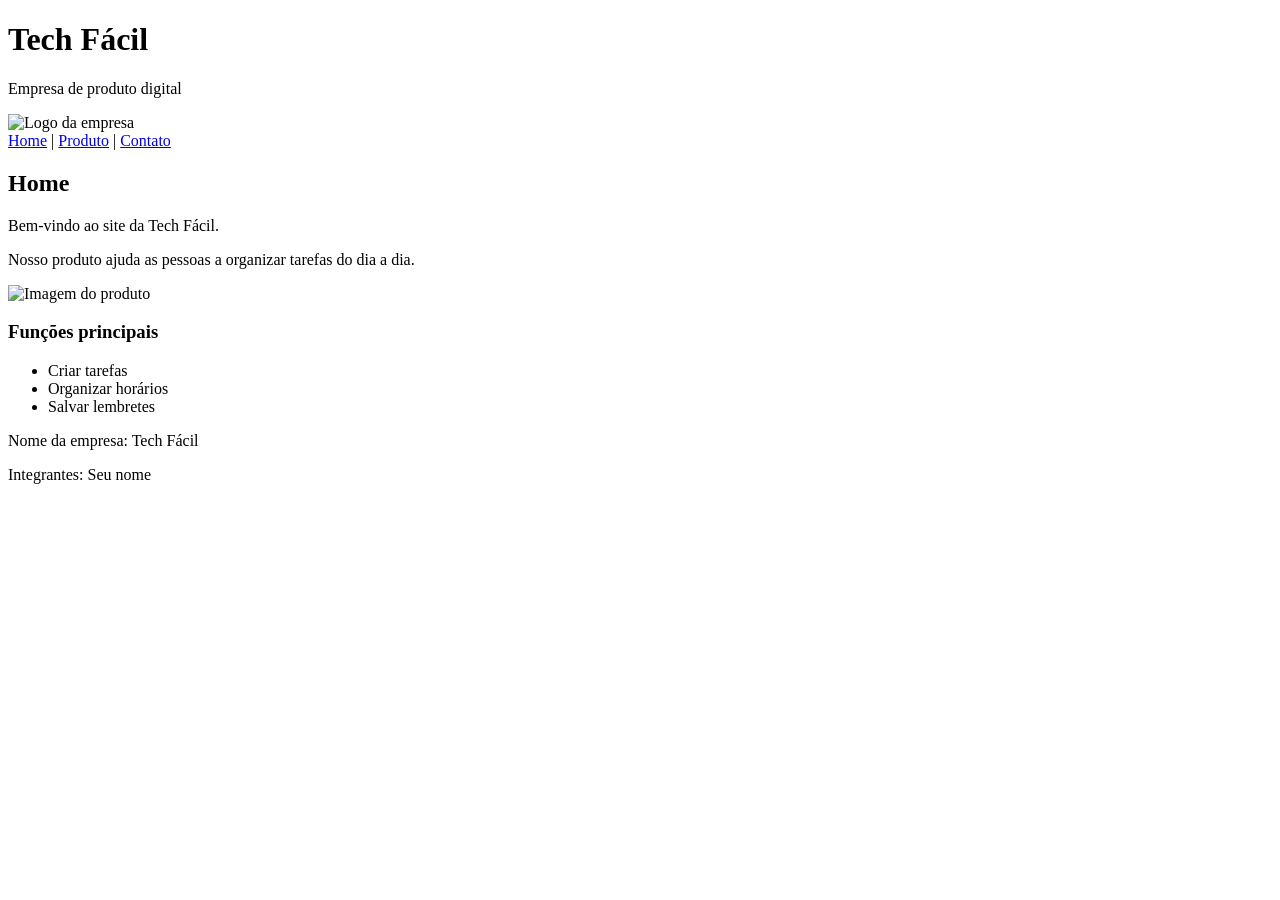
==== index.html @ 0a2be99c "Create index.html" ====
<!DOCTYPE html>
<html lang="pt-BR">
<head>
    <meta charset="UTF-8">
    <meta name="viewport" content="width=device-width, initial-scale=1.0">
    <title>Tech Fácil - Home</title>
</head>
<body>

    <header>
        <h1>Tech Fácil</h1>
        <p>Empresa de produto digital</p>
        <img src="https://placehold.co/200x100?text=Tech+Facil" alt="Logo da empresa">
    </header>

    <nav>
        <a href="index.html">Home</a> |
        <a href="produto.html">Produto</a> |
        <a href="contato.html">Contato</a>
    </nav>

    <main>
        <h2>Home</h2>
        <p>Bem-vindo ao site da Tech Fácil.</p>
        <p>Nosso produto ajuda as pessoas a organizar tarefas do dia a dia.</p>

        <img src="https://placehold.co/250x150?text=Produto+Digital" alt="Imagem do produto">

        <h3>Funções principais</h3>
        <ul>
            <li>Criar tarefas</li>
            <li>Organizar horários</li>
            <li>Salvar lembretes</li>
        </ul>
    </main>

    <footer>
        <p>Nome da empresa: Tech Fácil</p>
        <p>Integrantes: Seu nome</p>
    </footer>

</body>
</html>
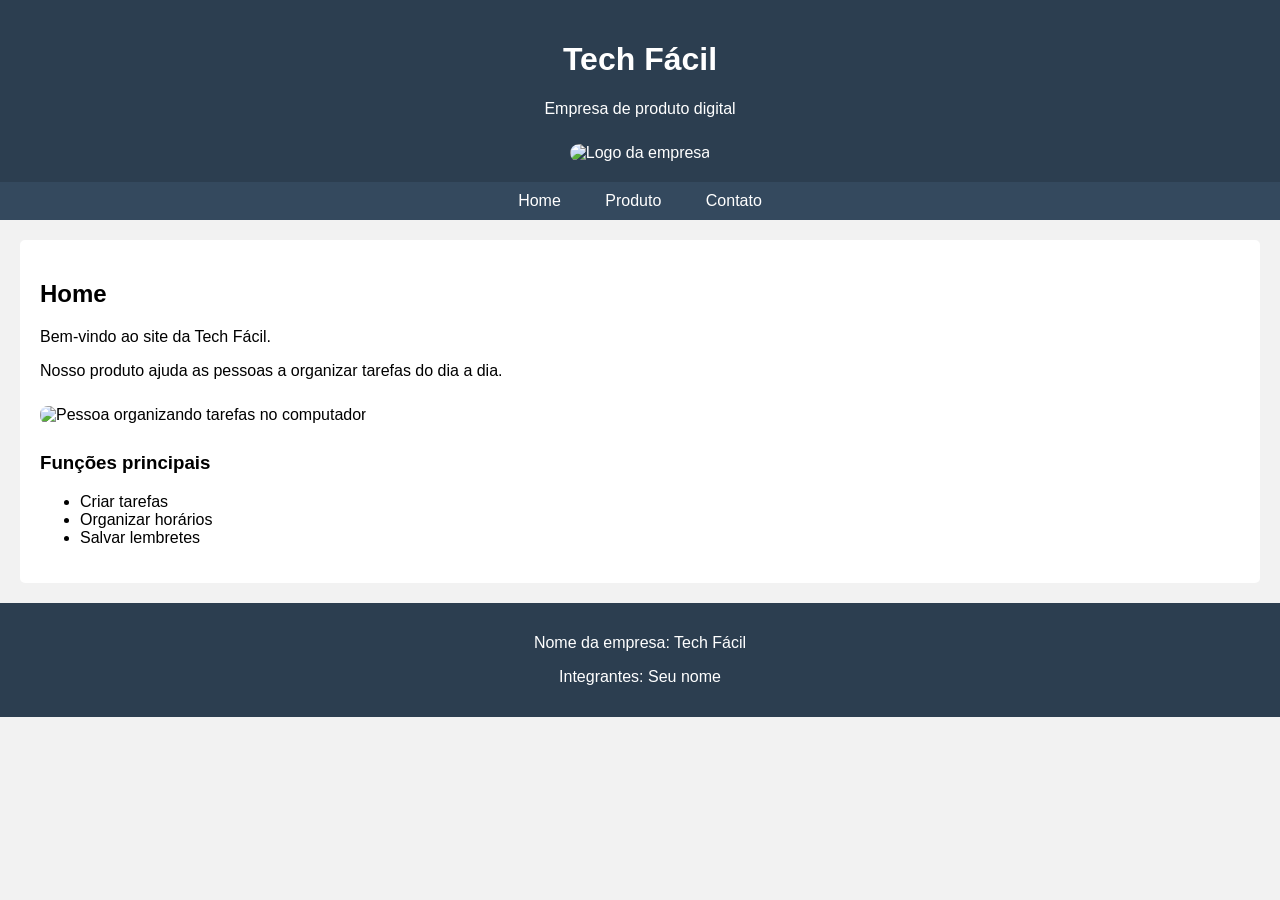
==== commit cdbb9675: "Update index.html" ====
--- a/index.html
+++ b/index.html
@@ -4,18 +4,19 @@
     <meta charset="UTF-8">
     <meta name="viewport" content="width=device-width, initial-scale=1.0">
     <title>Tech Fácil - Home</title>
+    <link rel="stylesheet" href="style.css">
 </head>
 <body>
 
     <header>
         <h1>Tech Fácil</h1>
         <p>Empresa de produto digital</p>
-        <img src="https://placehold.co/200x100?text=Tech+Facil" alt="Logo da empresa">
+        <img src="logo.jpeg" alt="Logo da empresa">
     </header>
 
     <nav>
-        <a href="index.html">Home</a> |
-        <a href="produto.html">Produto</a> |
+        <a href="index.html">Home</a>
+        <a href="produto.html">Produto</a>
         <a href="contato.html">Contato</a>
     </nav>
 
@@ -24,7 +25,7 @@
         <p>Bem-vindo ao site da Tech Fácil.</p>
         <p>Nosso produto ajuda as pessoas a organizar tarefas do dia a dia.</p>
 
-        <img src="https://placehold.co/250x150?text=Produto+Digital" alt="Imagem do produto">
+        <img src="https://images.unsplash.com/photo-1499750310107-5fef28a66643?auto=format&fit=crop&w=900&q=80" alt="Pessoa organizando tarefas no computador">
 
         <h3>Funções principais</h3>
         <ul>
--- a/style.css
+++ b/style.css
@@ -0,0 +1,99 @@
+body{
+    font-family: Arial, sans-serif;
+    background-color: #f2f2f2;
+    margin: 0;
+    padding: 0;
+}
+
+header{
+    background-color: #2c3e50;
+    color: white;
+    text-align: center;
+    padding: 20px;
+}
+
+header img{
+    margin-top: 10px;
+    width: 140px;
+    border-radius: 10px;
+}
+
+nav{
+    background-color: #34495e;
+    text-align: center;
+    padding: 10px;
+}
+
+nav a{
+    color: white;
+    text-decoration: none;
+    margin: 10px;
+    padding: 5px 10px;
+}
+
+nav a:hover{
+    background-color: #5d6d7e;
+    border-radius: 5px;
+}
+
+main{
+    background-color: white;
+    margin: 20px;
+    padding: 20px;
+    border-radius: 5px;
+}
+
+main:hover{
+    box-shadow: 2px 2px 10px gray;
+}
+
+main img{
+    width: 100%;
+    max-width: 500px;
+    border-radius: 8px;
+    margin-top: 10px;
+    margin-bottom: 10px;
+}
+
+table{
+    width: 100%;
+    border-collapse: collapse;
+    margin-top: 10px;
+}
+
+th, td{
+    padding: 8px;
+    text-align: center;
+}
+
+form{
+    background-color: #f9f9f9;
+    padding: 15px;
+    border-radius: 5px;
+}
+
+input, textarea{
+    width: 100%;
+    padding: 8px;
+    margin-top: 5px;
+    box-sizing: border-box;
+}
+
+button{
+    background-color: #2c3e50;
+    color: white;
+    border: none;
+    padding: 10px 15px;
+    cursor: pointer;
+}
+
+button:hover{
+    background-color: #34495e;
+}
+
+footer{
+    background-color: #2c3e50;
+    color: white;
+    text-align: center;
+    padding: 15px;
+}
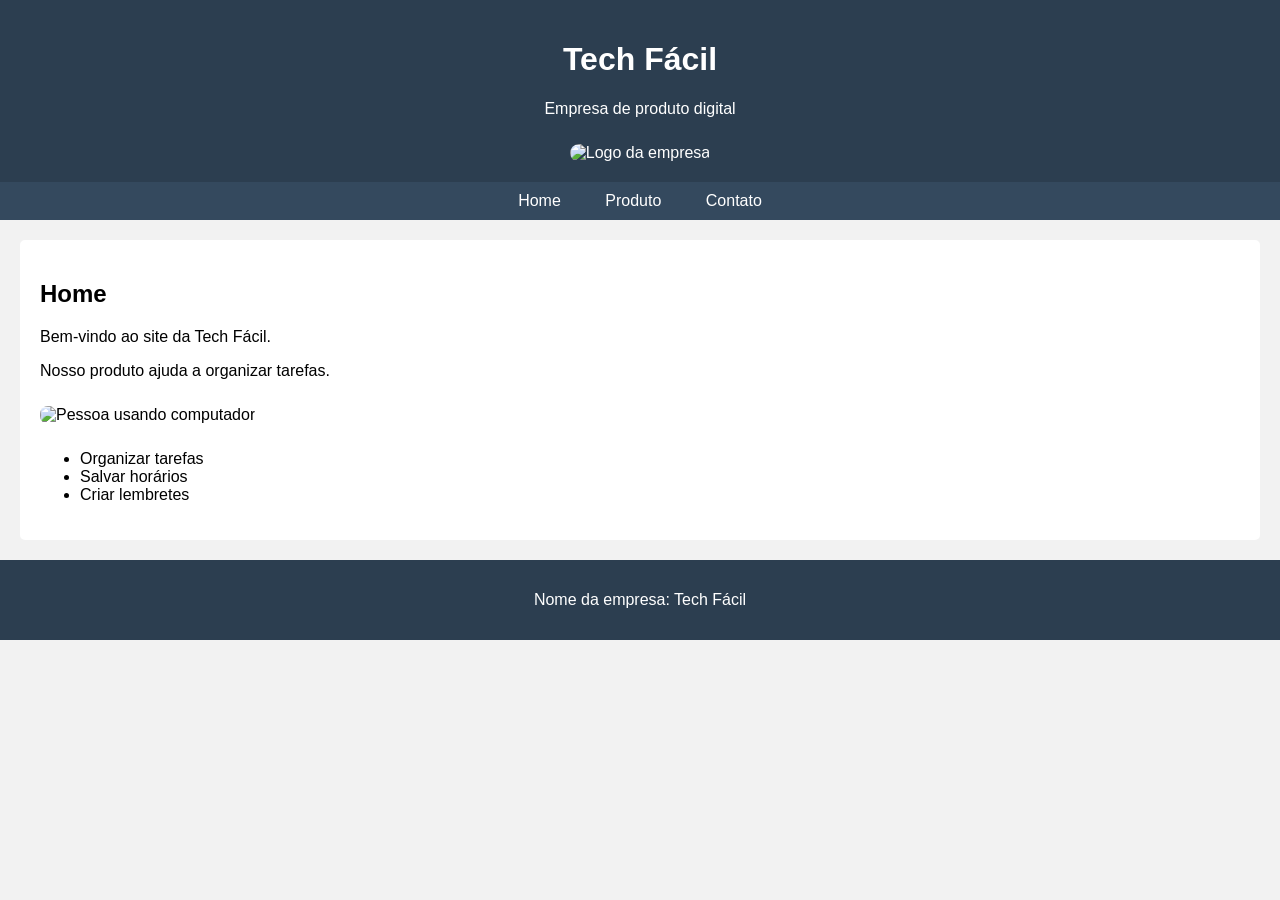
==== commit a2487fb3: "Update index.html" ====
--- a/index.html
+++ b/index.html
@@ -23,21 +23,19 @@
     <main>
         <h2>Home</h2>
         <p>Bem-vindo ao site da Tech Fácil.</p>
-        <p>Nosso produto ajuda as pessoas a organizar tarefas do dia a dia.</p>
+        <p>Nosso produto ajuda a organizar tarefas.</p>
 
-        <img src="https://images.unsplash.com/photo-1499750310107-5fef28a66643?auto=format&fit=crop&w=900&q=80" alt="Pessoa organizando tarefas no computador">
+        <img src="https://images.unsplash.com/photo-1484480974693-6ca0a78fb36b?auto=format&fit=crop&w=800&q=80" alt="Pessoa usando computador">
 
-        <h3>Funções principais</h3>
         <ul>
-            <li>Criar tarefas</li>
-            <li>Organizar horários</li>
-            <li>Salvar lembretes</li>
+            <li>Organizar tarefas</li>
+            <li>Salvar horários</li>
+            <li>Criar lembretes</li>
         </ul>
     </main>
 
     <footer>
         <p>Nome da empresa: Tech Fácil</p>
-        <p>Integrantes: Seu nome</p>
     </footer>
 
 </body>
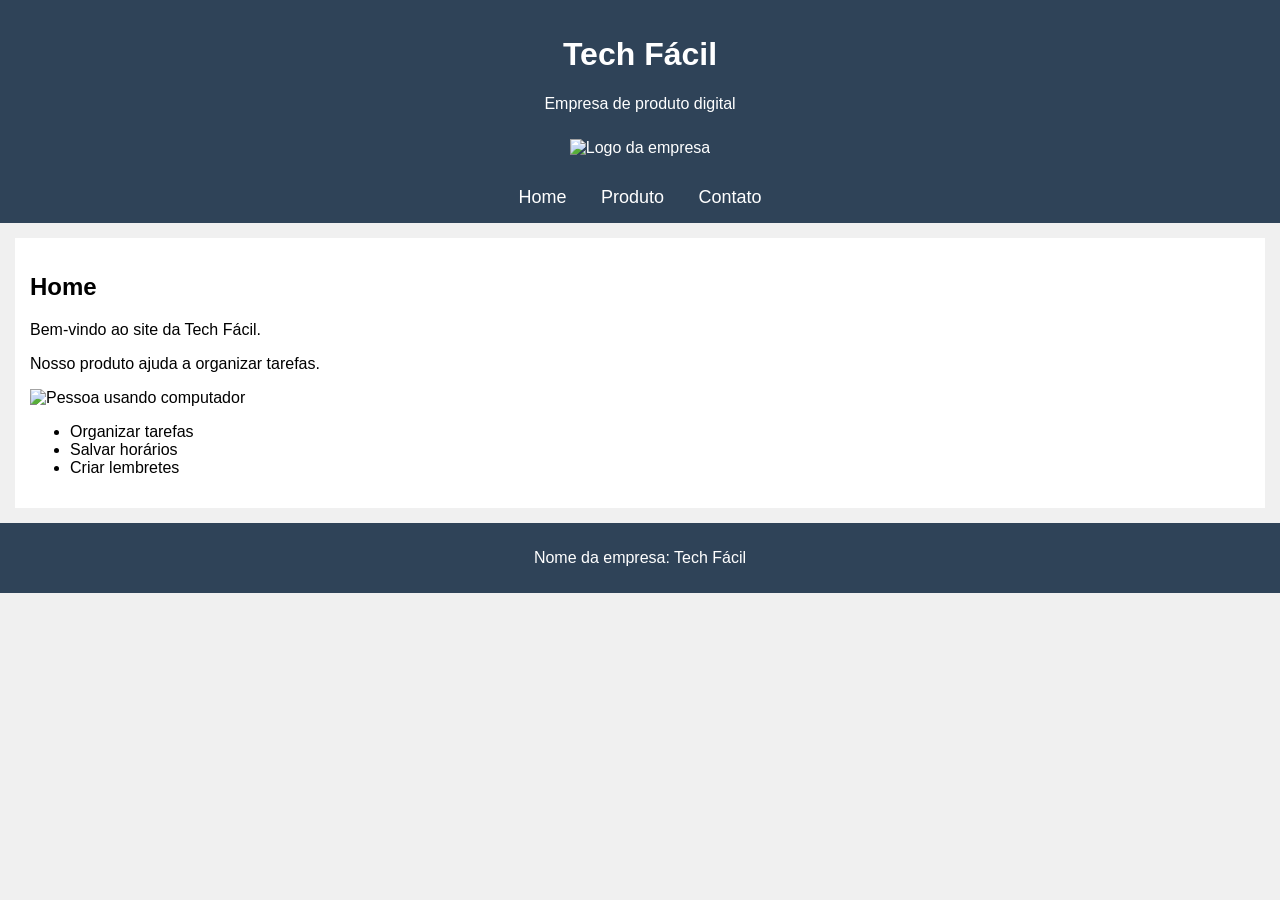
==== commit 20612053: "Update index.html" ====
--- a/index.html
+++ b/index.html
@@ -11,7 +11,7 @@
     <header>
         <h1>Tech Fácil</h1>
         <p>Empresa de produto digital</p>
-        <img src="logo.jpeg" alt="Logo da empresa">
+        <img src="logo.png" alt="Logo da empresa">
     </header>
 
     <nav>
--- a/style.css
+++ b/style.css
@@ -1,99 +1,75 @@
 body{
-    font-family: Arial, sans-serif;
-    background-color: #f2f2f2;
+    font-family: Arial;
+    background-color: #f0f0f0;
     margin: 0;
-    padding: 0;
 }
 
 header{
-    background-color: #2c3e50;
+    background-color: #2f4358;
     color: white;
     text-align: center;
-    padding: 20px;
+    padding: 15px;
 }
 
 header img{
+    width: 100px;
     margin-top: 10px;
-    width: 140px;
-    border-radius: 10px;
 }
 
 nav{
-    background-color: #34495e;
+    background-color: #2f4358;
     text-align: center;
-    padding: 10px;
+    padding: 15px;
 }
 
 nav a{
     color: white;
     text-decoration: none;
-    margin: 10px;
-    padding: 5px 10px;
+    margin: 15px;
+    font-size: 18px;
 }
 
 nav a:hover{
-    background-color: #5d6d7e;
-    border-radius: 5px;
+    color: yellow;
 }
 
 main{
     background-color: white;
-    margin: 20px;
-    padding: 20px;
-    border-radius: 5px;
-}
-
-main:hover{
-    box-shadow: 2px 2px 10px gray;
+    margin: 15px;
+    padding: 15px;
 }
 
 main img{
-    width: 100%;
-    max-width: 500px;
-    border-radius: 8px;
+    width: 250px;
+    display: block;
     margin-top: 10px;
     margin-bottom: 10px;
 }
 
 table{
-    width: 100%;
+    margin-top: 10px;
     border-collapse: collapse;
-    margin-top: 10px;
 }
 
 th, td{
     padding: 8px;
-    text-align: center;
-}
-
-form{
-    background-color: #f9f9f9;
-    padding: 15px;
-    border-radius: 5px;
 }
 
 input, textarea{
-    width: 100%;
-    padding: 8px;
-    margin-top: 5px;
-    box-sizing: border-box;
+    width: 200px;
 }
 
 button{
-    background-color: #2c3e50;
-    color: white;
-    border: none;
-    padding: 10px 15px;
-    cursor: pointer;
+    padding: 8px;
 }
 
 button:hover{
-    background-color: #34495e;
+    background-color: lightgray;
 }
 
 footer{
-    background-color: #2c3e50;
+    background-color: #2f4358;
     color: white;
     text-align: center;
-    padding: 15px;
+    padding: 10px;
 }
